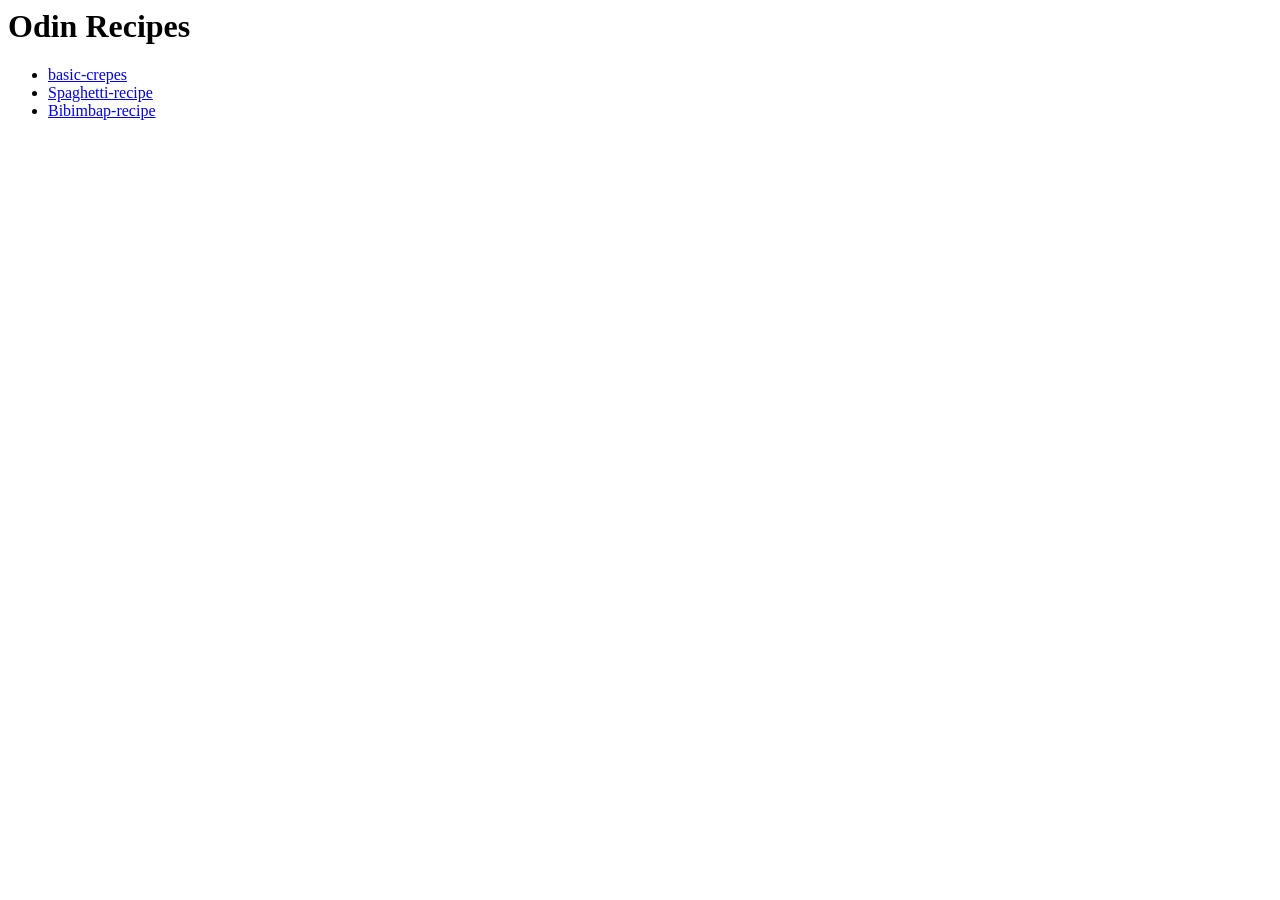
==== index.html @ 2cdef646 "Add files via upload" ====
<DOCTYPE! html>
    <html lang="en">
        <head>
            <meta charset="UTF-8">
            <title>Odin Recipes</title>
        </head>
        <Body>
            <h1>Odin Recipes</h1>
            <ul>
            <li><a href="recipes/crepes.html"> basic-crepes</a></li>
            <li><a href="recipes/spaghetti.html">Spaghetti-recipe</a></li>
            <li><a href="recipes/bibimbap.html">Bibimbap-recipe</a></li>
           </ul>
        </Body>
    </html>
</DOCTYPE>
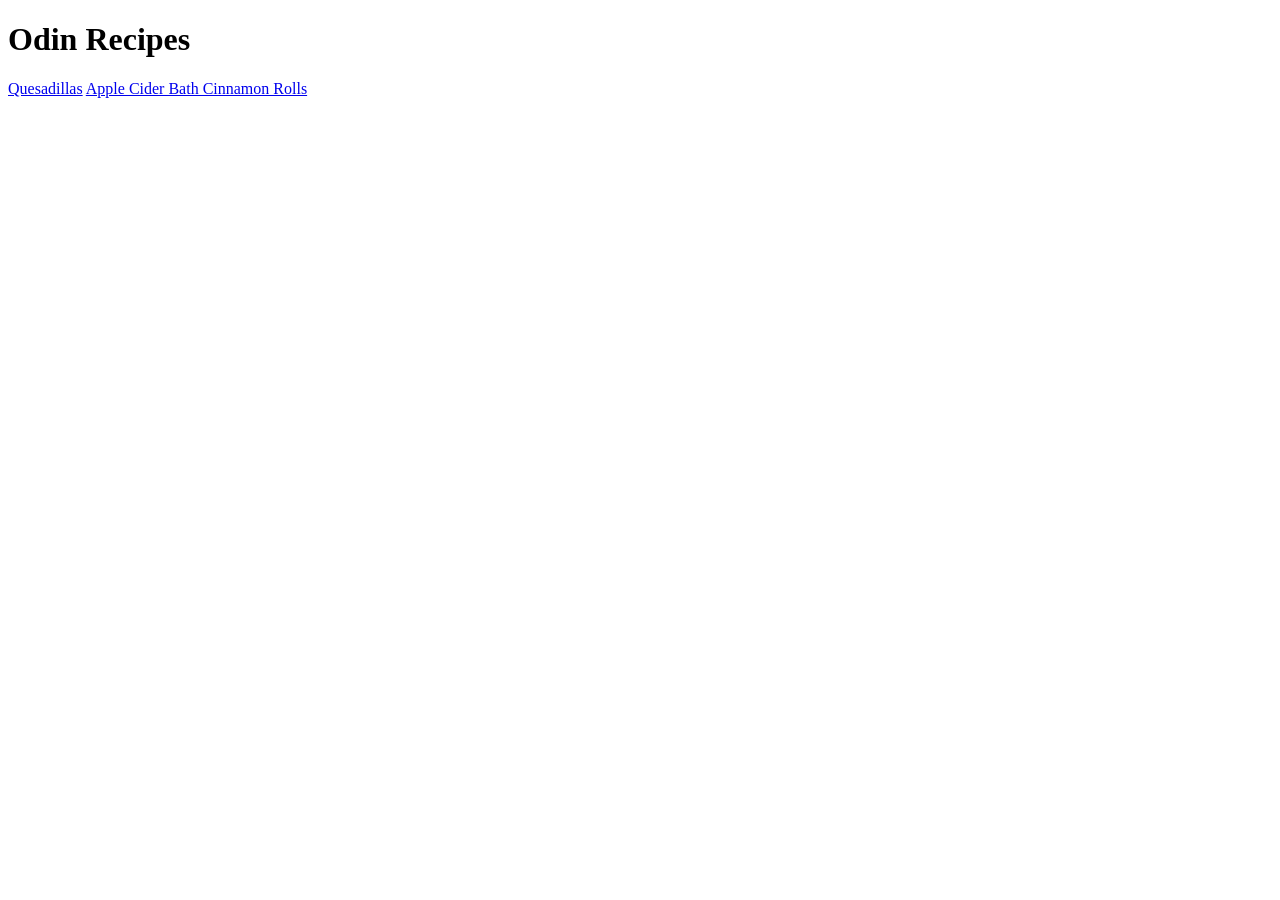
==== commit 973d0215: "Link index.html to macncheese.html" ====
--- a/index.html
+++ b/index.html
@@ -1,16 +1,13 @@
-<DOCTYPE! html>
-    <html lang="en">
-        <head>
-            <meta charset="UTF-8">
-            <title>Odin Recipes</title>
-        </head>
-        <Body>
-            <h1>Odin Recipes</h1>
-            <ul>
-            <li><a href="recipes/crepes.html"> basic-crepes</a></li>
-            <li><a href="recipes/spaghetti.html">Spaghetti-recipe</a></li>
-            <li><a href="recipes/bibimbap.html">Bibimbap-recipe</a></li>
-           </ul>
-        </Body>
-    </html>
-</DOCTYPE>+<!DOCTYPE html>
+<html lang="en">
+    <head>
+        <meta charset="UTF-8">
+        <title>Recipes</title>
+    </head>
+    <body>
+        <h1>Odin Recipes</h1>
+        <a href="recipes/quesadillas.html">Quesadillas</a>
+        <a href="recipes/cinnamonroll.html">Apple Cider Bath Cinnamon Rolls</a>
+        
+    </body>
+</html>
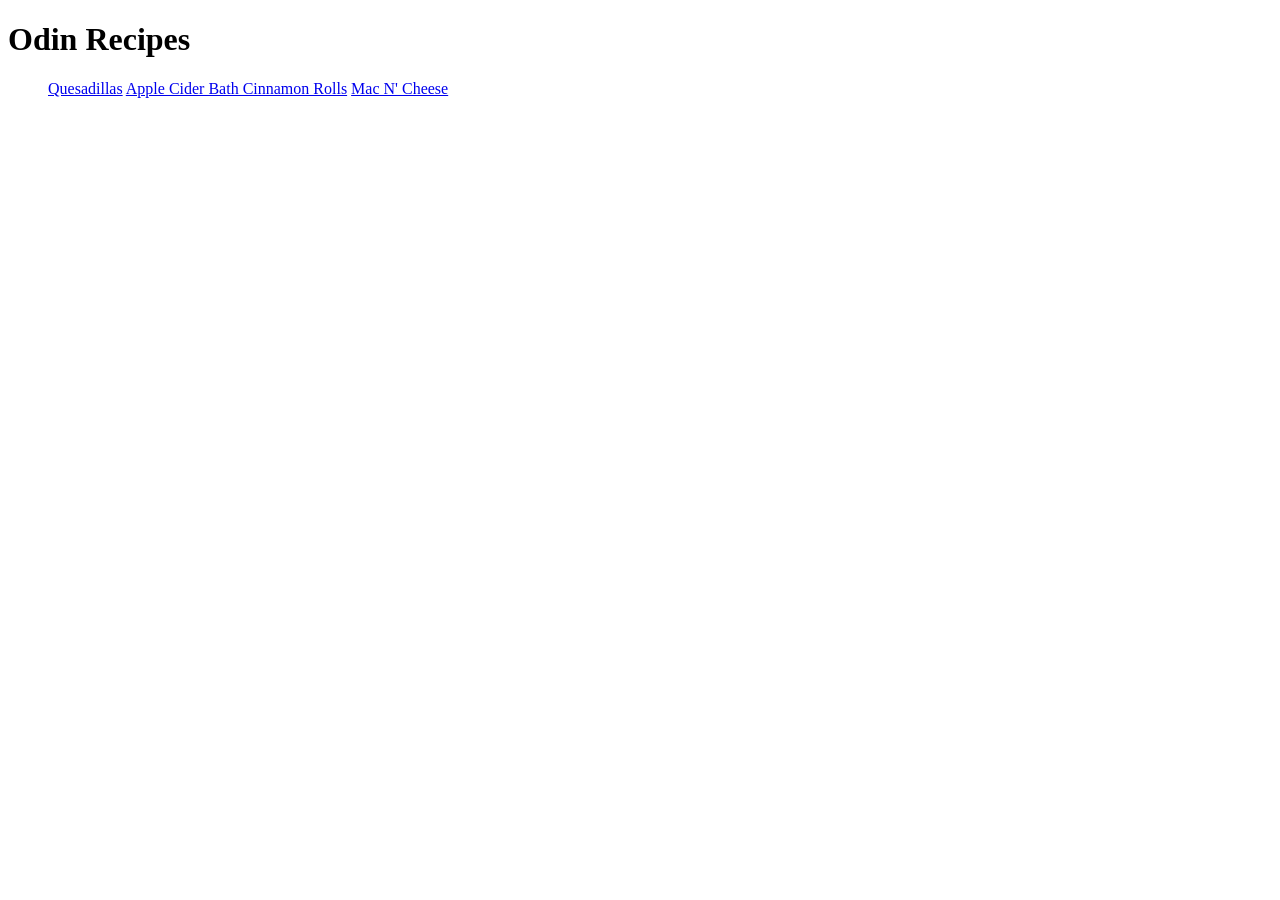
==== commit 50b1105b: "Add homepage link to cinnamonroll.html" ====
--- a/index.html
+++ b/index.html
@@ -6,8 +6,11 @@
     </head>
     <body>
         <h1>Odin Recipes</h1>
+        <ul>
         <a href="recipes/quesadillas.html">Quesadillas</a>
         <a href="recipes/cinnamonroll.html">Apple Cider Bath Cinnamon Rolls</a>
+        <a href="recipes/macncheese.html">Mac N' Cheese</a>
+        </ul>
         
     </body>
 </html>
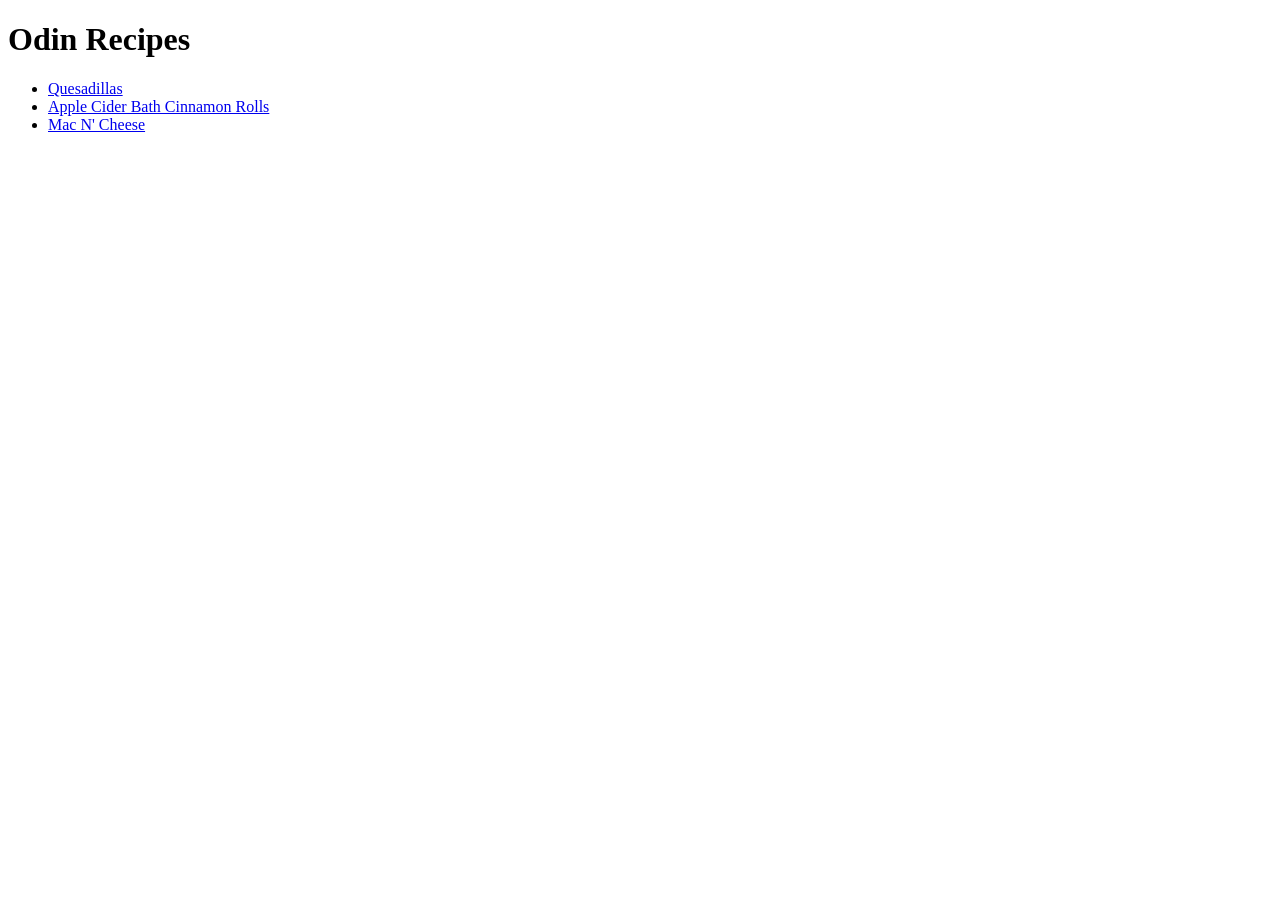
==== commit c87d6803: "white space difference" ====
--- a/index.html
+++ b/index.html
@@ -7,10 +7,10 @@
     <body>
         <h1>Odin Recipes</h1>
         <ul>
-        <a href="recipes/quesadillas.html">Quesadillas</a>
-        <a href="recipes/cinnamonroll.html">Apple Cider Bath Cinnamon Rolls</a>
-        <a href="recipes/macncheese.html">Mac N' Cheese</a>
-        </ul>
+        <li><a href="recipes/quesadillas.html">Quesadillas</a></li>
+        <li><a href="recipes/cinnamonroll.html">Apple Cider Bath Cinnamon Rolls</a></li>
+        <li><a href="recipes/macncheese.html">Mac N' Cheese</a></li>        
+    </ul>
         
     </body>
 </html>
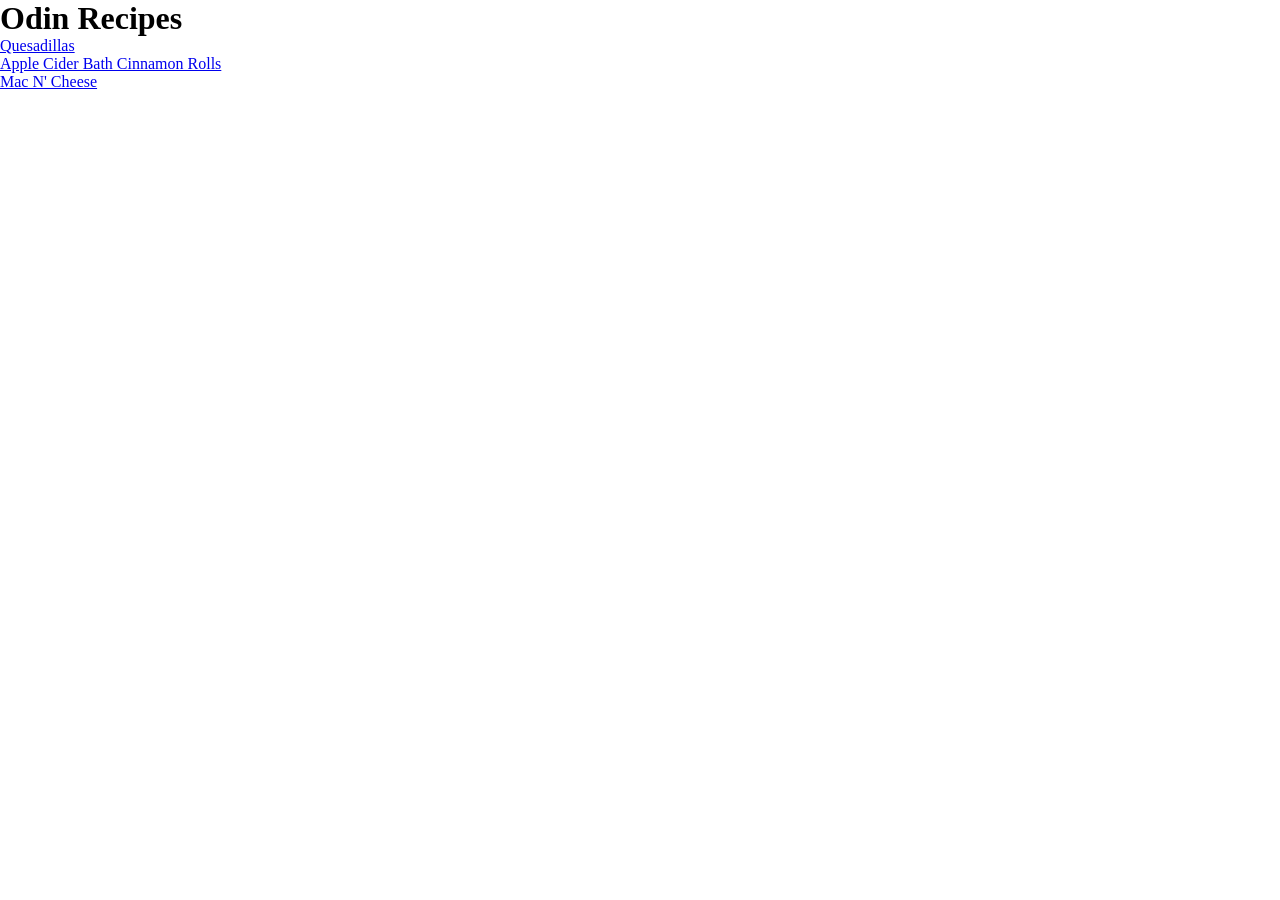
==== commit cf52618a: "Put css stylesheet in new folder css-recipes" ====
--- a/index.html
+++ b/index.html
@@ -3,6 +3,7 @@
     <head>
         <meta charset="UTF-8">
         <title>Recipes</title>
+        <link rel="stylesheet" href="css-recipes/style.css"> 
     </head>
     <body>
         <h1>Odin Recipes</h1>
@@ -10,7 +11,7 @@
         <li><a href="recipes/quesadillas.html">Quesadillas</a></li>
         <li><a href="recipes/cinnamonroll.html">Apple Cider Bath Cinnamon Rolls</a></li>
         <li><a href="recipes/macncheese.html">Mac N' Cheese</a></li>        
-    </ul>
-        
+        </ul>
+    
     </body>
 </html>
--- a/css-recipes/style.css
+++ b/css-recipes/style.css
@@ -0,0 +1,12 @@
+*{
+    margin: 0;
+    padding: 0;
+}
+
+.ingredients{
+    font-family: Brush Script MT, Georgia, sans-serif
+}
+.body{
+    color: #2d3748;
+    line-height: double;
+}
